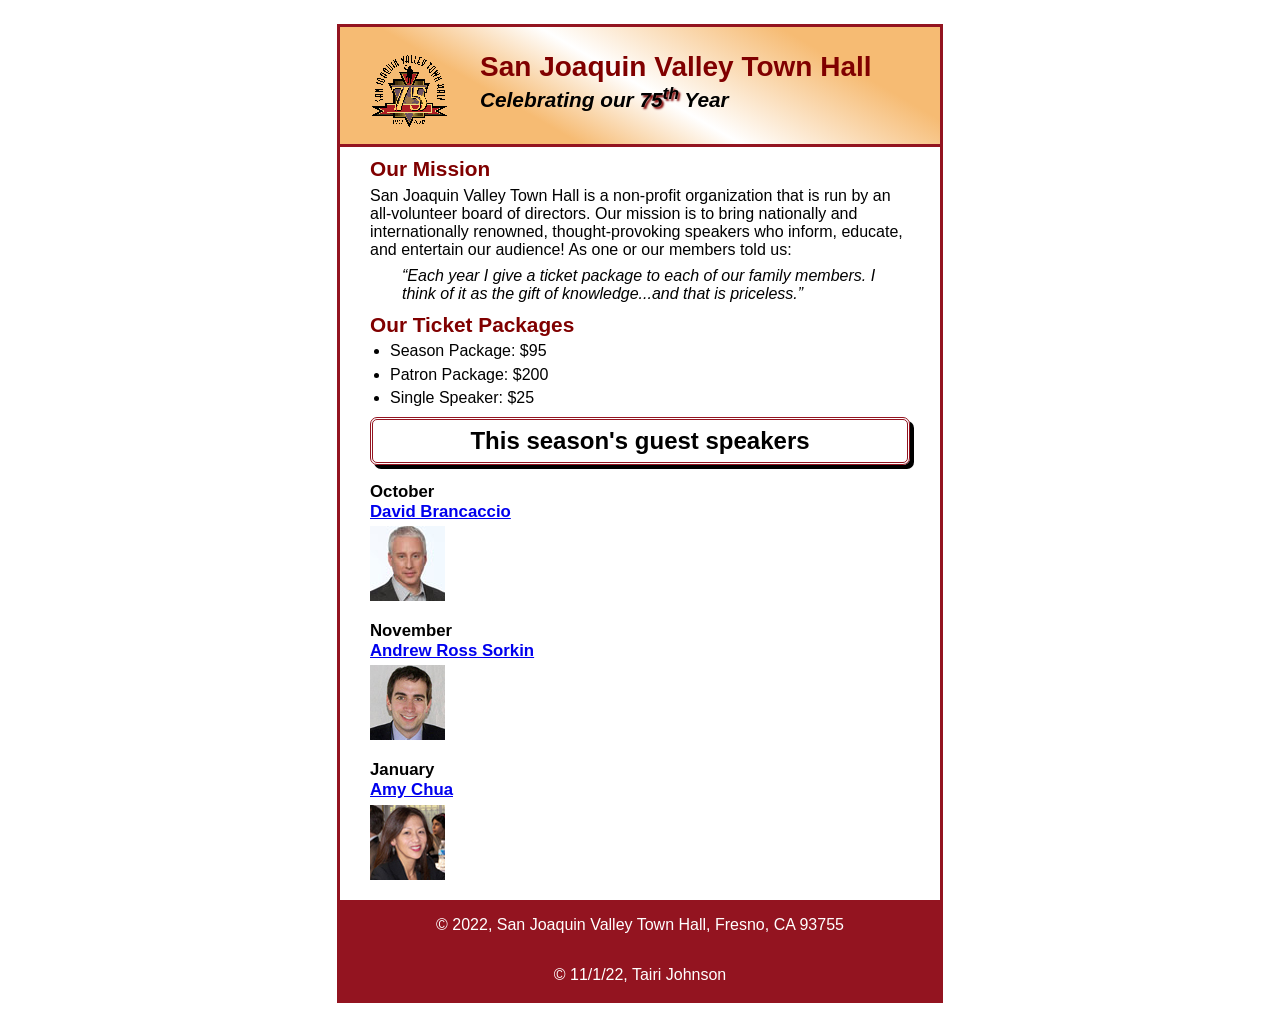
==== index.html @ eb3d167e "Renamed html file" ====
<!DOCTYPE html>
<html lang="en">

<head>
	<meta charset="utf-8">
	<title>San Joaquin Valley Town Hall</title>
	<link rel="shortcut icon" href="images/favicon.ico">
	<link rel="stylesheet" href="styles/c5_main.css">
</head>

<body>
	<header>
		<img src="images/town_hall_logo.gif" alt="Town Hall logo" height="80">
		<h2>San Joaquin Valley Town Hall</h2>
		<h3>Celebrating our <span class="shadow">75<sup>th</sup></span> Year</h3>
	</header>
	<main>
		<h2>Our Mission</h2>
		<p>San Joaquin Valley Town Hall is a non-profit organization that is run by an 
			all-volunteer board of directors. Our mission is to bring nationally and 
			internationally renowned, thought-provoking speakers who inform, educate, 
			and entertain our audience! As one or our members told us:</p>
		<blockquote>&ldquo;Each year I give a ticket package to each of our family members. 
			I think of it as the gift of knowledge...and that is priceless.&rdquo;</blockquote>

		<h2>Our Ticket Packages</h2>
		<ul>
			<li>Season Package: $95</li>
			<li>Patron Package: $200</li>
			<li>Single Speaker: $25</li>
		</ul>

		<h1>This season's guest speakers</h1>
		<h3 id="first">October<br><a href="speakers/brancaccio.html">David Brancaccio</a></h3>
		<img src="images/brancaccio75.jpg" alt="David Brancaccio photo">
		<h3>November<br><a href="speakers/sorkin.html">Andrew Ross Sorkin</a></h3>
		<img src="images/sorkin75.jpg" alt="Andrew Ross Sorkin photo">
		<h3>January<br><a href="speakers/chua.html">Amy Chua</a></h3>
		<img src="images/chua75.jpg" alt="Amy Chua photo">
	</main>
	<footer>
		<p>&copy; 2022, San Joaquin Valley Town Hall, Fresno, CA 93755</p>
		<p>&copy; 11/1/22, Tairi Johnson</p>
	</footer>
</body>
</html>
---- styles/c5_main.css ----
/* custom property */
:root {
	--global-color-1: #800000;
}
/* the styles for the elements */
* {
	margin: 0;
	padding: 0;
}
html {
	background-color: white;
	padding-top: 1.5em;
	padding-bottom: 2em;
}
header{
	border-bottom: 3px solid #931420;
	padding-top: 1.5em;
	padding-bottom: 2em;
	background: linear-gradient(30deg, #f6bb73 0%, #f6bb73 30%, white 50%, #f6bb73 80%, #f6bb73 100%)
}
body {
	width: 600px;
	font-family: Arial, Helvetica, sans-serif;
    font-size: 100%;
    margin: 0 auto;
	border: 3.34px solid #931420;

}
a:focus, a:hover {
	font-style: italic;
}

/* the styles for the header */
header h2 {
	font-size: 175%;
	color: var(--global-color-1);
}
header h3 {
	font-size: 130%;
	font-style: italic;
}
header img {
	float: left;
	padding-left: 30px;
	padding-right: 30px;
}
.shadow {
	text-shadow: 2px 2px 2px var(--global-color-1);
}

/* the styles for the main content */
main {
	clear: left;
	padding-left: 30px;
	padding-right: 30px;
}
main h1 {
	font-size: 150%;
	padding: .3em 0;
	border: 3px double #931420;
	border-radius: 7px;
	text-align: center;
	box-shadow: 4px 4px black;
}
#first {
	padding-top: 1em;
}
main h2 {
	color: var(--global-color-1);
	font-size: 130%;
	padding: .5em 0 .25em 0;
}
main h3 {
	font-size: 105%;
	padding-bottom: .25em;
}
main img {
	padding-bottom: 1em;
}
main p {
	padding-bottom: .5em;
}
main blockquote {
	padding: 0 2em;
	font-style: italic;
}
main ul {
	padding: 0 0 .25em 1.25em;
}
main li {
	padding-bottom: .35em;
}

/* the styles for the footer */
footer p {
	color: white;
	text-align: center;
	padding: 1em;
	background-color: #931420;
}
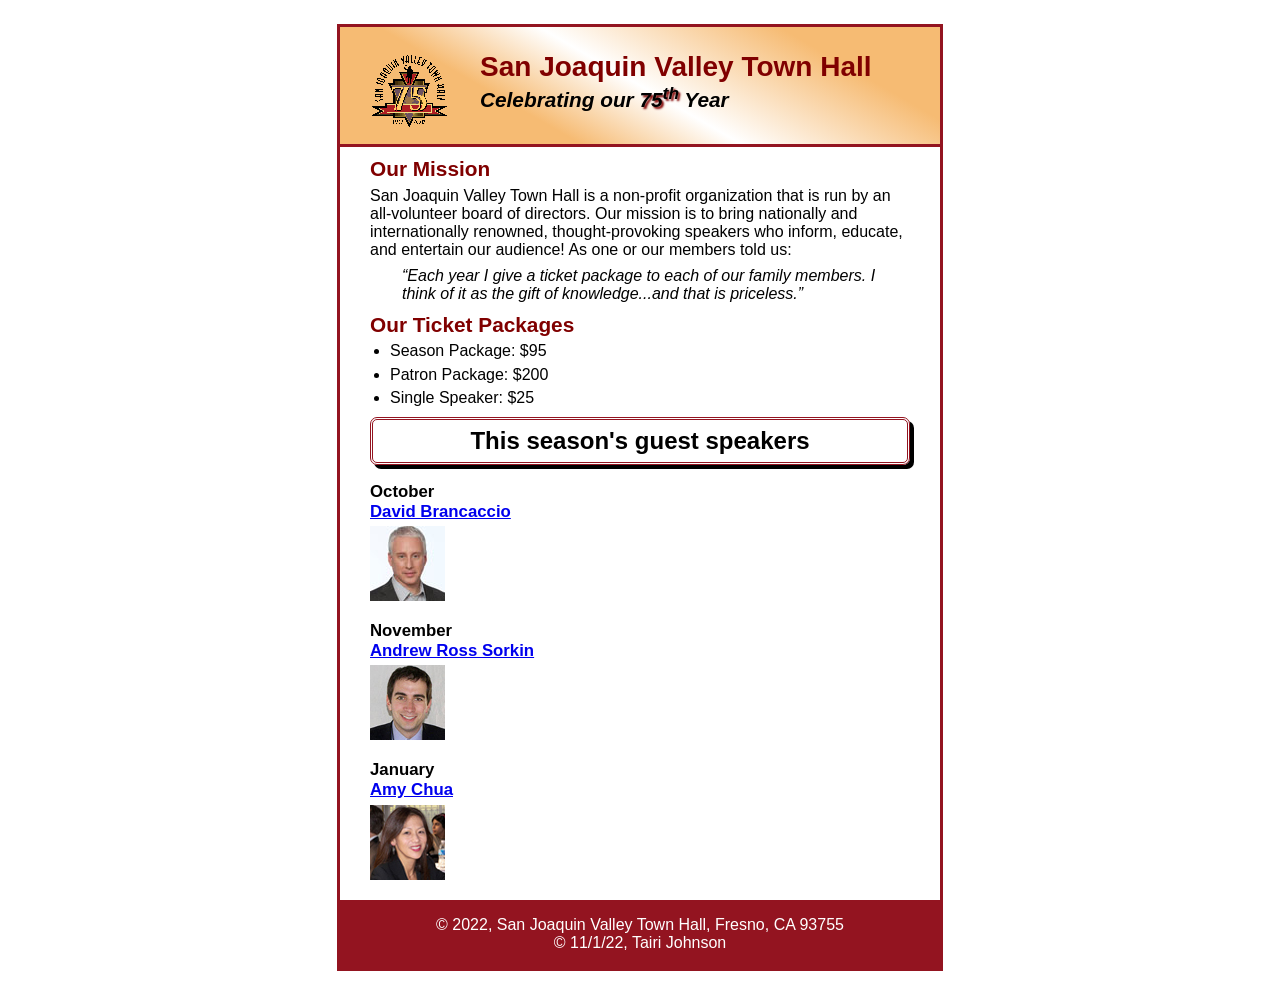
==== commit b4547830: "Fixed space btween lines in footer" ====
--- a/index.html
+++ b/index.html
@@ -39,8 +39,7 @@
 		<img src="images/chua75.jpg" alt="Amy Chua photo">
 	</main>
 	<footer>
-		<p>&copy; 2022, San Joaquin Valley Town Hall, Fresno, CA 93755</p>
-		<p>&copy; 11/1/22, Tairi Johnson</p>
+		<p>&copy; 2022, San Joaquin Valley Town Hall, Fresno, CA 93755<br>&copy; 11/1/22, Tairi Johnson</p>
 	</footer>
 </body>
 </html>
